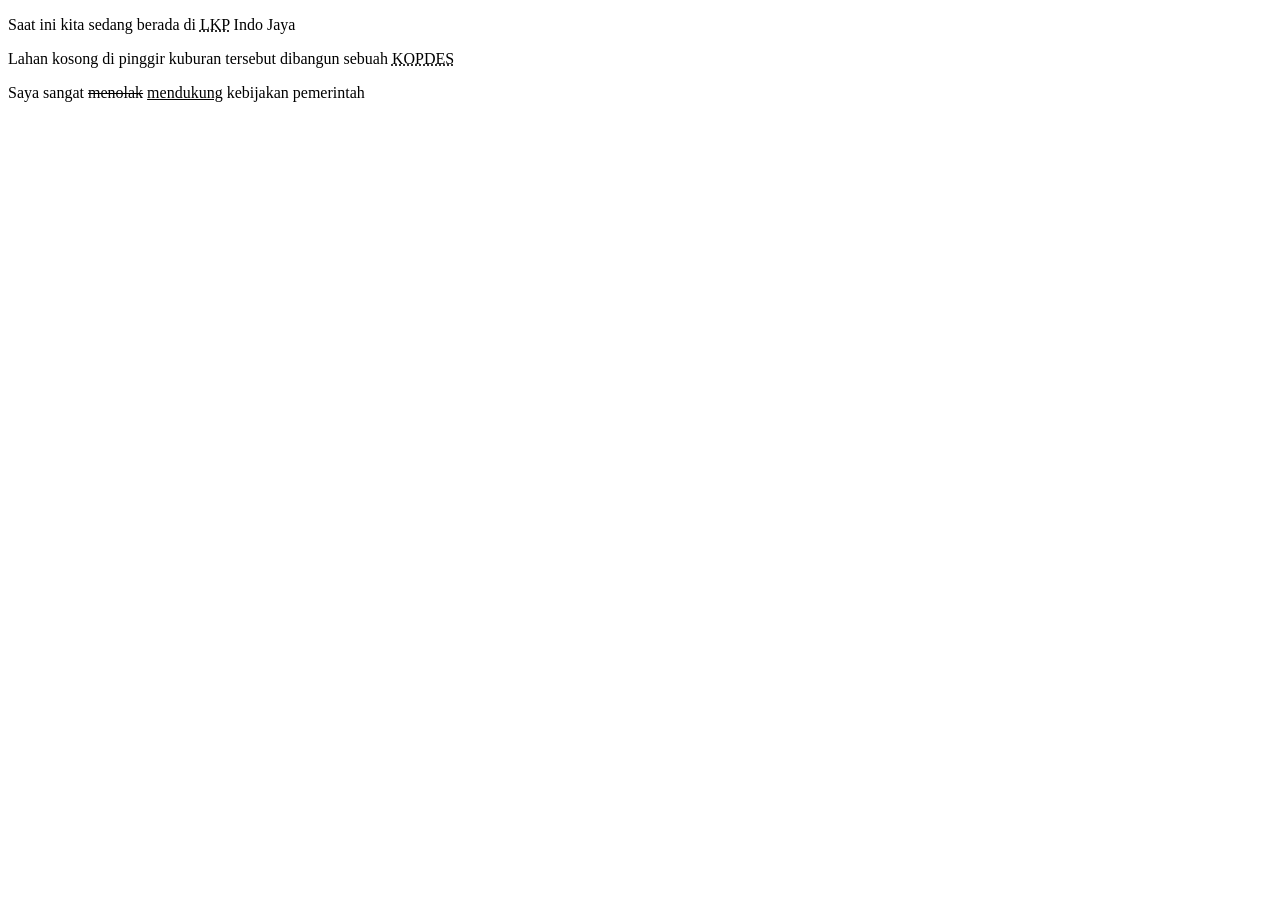
==== extratag.html @ 83830641 "first commit" ====
<!DOCTYPE html>
<html lang="en">
<head>
    <meta charset="UTF-8">
    <meta name="viewport" content="width=device-width, initial-scale=1.0">
    <title>Extra Tag</title>
</head>
<body>
    <!-- Abbreviation <abbr> digunakan ketika dibaca menjadi per huruf -->
    <p>Saat ini kita sedang berada di <abbr title="Lembaga Kursus dan Pelatihan">LKP</abbr> Indo Jaya</p>

    <!-- Acronym <acronym> digunakan ketika dibaca menjadi per kata -->
    <p>Lahan kosong di pinggir kuburan tersebut dibangun sebuah <acronym title="Koperasi Desa">KOPDES</acronym></p>

    <!-- Insert dan Delete -->
     <p>Saya sangat <del>menolak</del> <ins>mendukung</ins> kebijakan pemerintah</p>
</body>
</html>
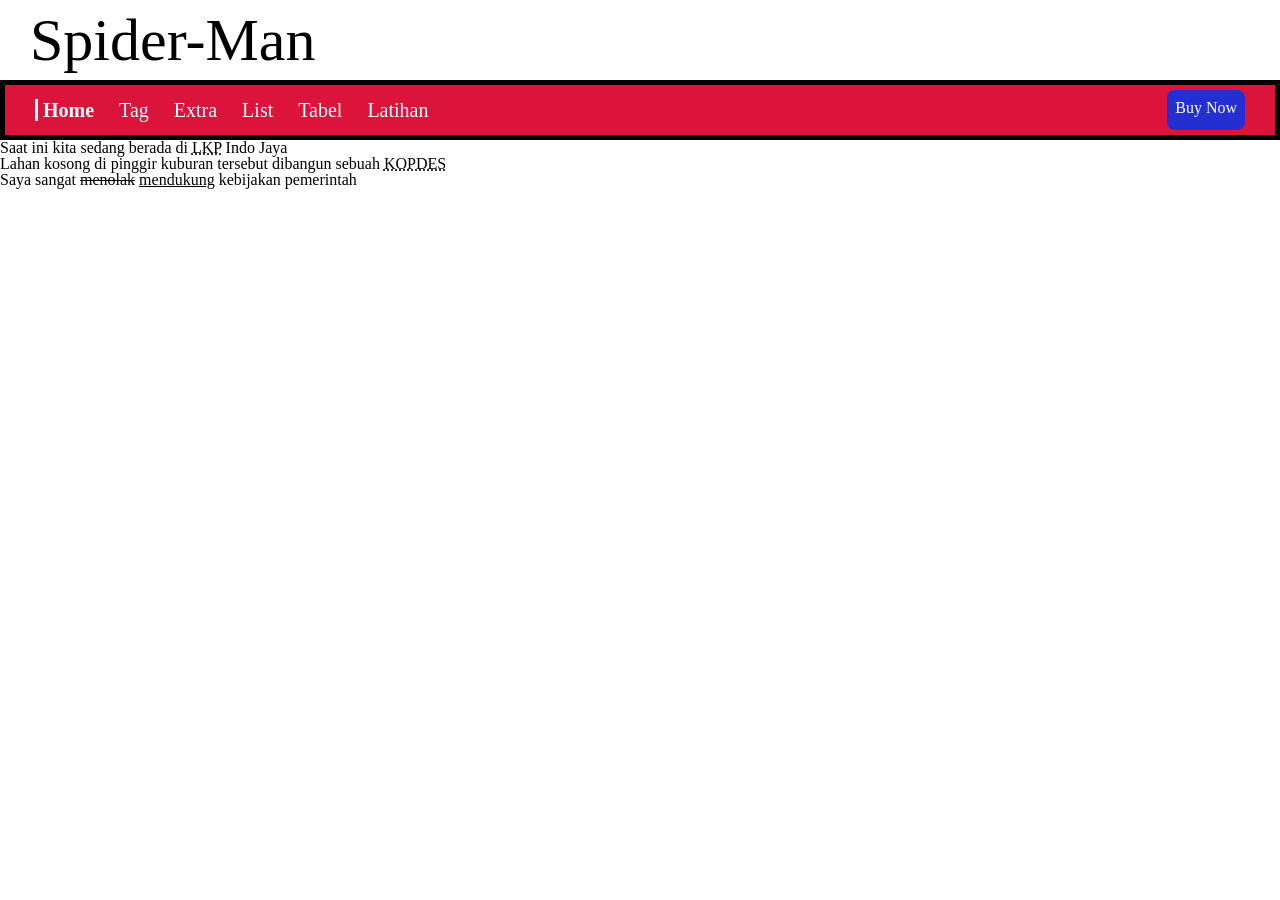
==== commit d0c1b7cc: "deploy" ====
--- a/extratag.html
+++ b/extratag.html
@@ -4,8 +4,29 @@
     <meta charset="UTF-8">
     <meta name="viewport" content="width=device-width, initial-scale=1.0">
     <title>Extra Tag</title>
+    <link rel="stylesheet" href="css/style.css">
 </head>
 <body>
+    <header class="title">
+      <h1 class="main-title">
+        Spider-Man <span class="secondTitle">faiz</span>
+      </h1>
+    </header>
+
+    <nav class="navbar">
+      <ul class="nav-links">
+        <li><a href="index.html" class="selected">Home</a></li>
+        <li><a href="tag.html">Tag</a></li>
+        <li><a href="extratag.html">Extra</a></li>
+        <li><a href="list.html">List</a></li>
+        <li><a href="tabel.html">Tabel</a></li>
+        <li><a href="latihantabel.html">Latihan</a></li>
+      </ul>
+
+      <div class="nav-action">
+        <a href="#" class="buying">Buy Now</a>
+      </div>
+    </nav>
     <!-- Abbreviation <abbr> digunakan ketika dibaca menjadi per huruf -->
     <p>Saat ini kita sedang berada di <abbr title="Lembaga Kursus dan Pelatihan">LKP</abbr> Indo Jaya</p>
 
--- a/css/style.css
+++ b/css/style.css
@@ -0,0 +1,257 @@
+/* http://meyerweb.com/eric/tools/css/reset/ 
+   v2.0 | 20110126
+   License: none (public domain)
+*/
+
+html, body, div, span, applet, object, iframe,
+h1, h2, h3, h4, h5, h6, p, blockquote, pre,
+a, abbr, acronym, address, big, cite, code,
+del, dfn, em, img, ins, kbd, q, s, samp,
+small, strike, strong, sub, sup, tt, var,
+b, u, i, center,
+dl, dt, dd, ol, ul, li,
+fieldset, form, label, legend, caption,
+article, aside, canvas, details, embed, 
+figure, figcaption, footer, header, hgroup, 
+menu, nav, output, ruby, section, summary,
+time, mark, audio, video {
+	margin: 0;
+	padding: 0;
+	border: 0;
+	font-size: 100%;
+	font: inherit;
+	vertical-align: baseline;
+}
+/* HTML5 display-role reset for older browsers */
+article, aside, details, figcaption, figure, 
+footer, header, hgroup, menu, nav, section {
+	display: block;
+}
+body {
+	line-height: 1;
+}
+ol, ul {
+	list-style: none;
+}
+blockquote, q {
+	quotes: none;
+}
+blockquote:before, blockquote:after,
+q:before, q:after {
+	content: '';
+	content: none;
+}
+table {
+	border-collapse: collapse;
+	border-spacing: 0;
+}
+
+.title h1 {
+    font-size: 60px;
+    margin-left: 30px;
+    line-height: 80px;
+    transition: 1s;
+}
+
+.secondTitle {
+    opacity: 0;
+    color: crimson;
+    transition: 1s;
+}
+
+.main-title:hover {
+    font-size: 70px;
+    color: crimson;
+}
+
+.main-title:hover .secondTitle{
+    opacity: 1;
+}
+
+.navbar {
+    background-color: crimson;
+    border: 5px solid black;
+    padding: 0 30px;
+    min-height: 50px;
+    display: flex;
+    justify-content: space-between;
+    align-items: center;
+    flex-wrap: wrap;
+}
+
+.nav-links {
+    display: flex;
+    gap: 25px;
+    flex-wrap: wrap;
+}
+
+.navbar ul li .selected {
+    font-weight: bold;
+    border-left: 3px solid white;
+    padding-left: 5px;   
+}
+
+.nav-links li a {
+    color: white;
+    text-decoration: none;
+    font-size: 20px;
+    transition: .5s;
+}
+
+.nav-links li a:hover {
+    color: rgb(36, 47, 211);
+    background-color: white;
+    padding: 4px 14px;
+    border-radius: 4px;
+}
+
+.buying {
+    background-color: rgb(36, 47, 211);
+    color: white;
+    height: 40px;
+    display: inline-block;
+    line-height: 36px;
+    text-decoration: none;
+    padding: 0px 8px;
+    border-radius: 8px;
+    transition: .5s;
+}
+
+.buying:hover {
+    background-color: transparent;
+    border: 3px solid rgb(36, 47, 211);
+}
+
+.hero {
+    background-image: url(../img/hero.jpg);
+    height: 400px;
+    background-size: cover;
+    background-repeat: no-repeat;
+    background-position: center 15%;
+    border-bottom: 5px solid black;
+}
+
+.info {
+    display: flex;
+    justify-content: center;
+    gap: 30px;
+    margin: 40px 20px;
+}
+
+.info p span {
+    color: crimson;
+    font-weight: bold;
+}
+
+.main-content {
+    display: flex;
+    justify-content: space-between;
+}
+
+.section1 {
+    flex: 1;
+}
+
+.quote{
+    background-color: crimson;
+    color: white;
+    font-size: 30px;
+    text-align: center;
+    padding: 30px 20px;
+    margin-top: 100px;
+    margin-bottom: 40px;
+    transition: 1s;
+    border: 4px solid black;
+    font-style: italic
+}
+
+.quote:hover {
+    background-color: white;
+    color: black;
+    font-size: 40px;
+    border: 4px solid transparent;
+    ;
+    transition: 1s;
+}
+
+.quote:active {
+    color: crimson;
+    background-color: black;
+}
+
+.hero2 {
+    flex: 1;
+    background-image: url(../img/hero3.jpg);
+    min-height: 400px;
+    background-size: cover;
+    background-repeat: no-repeat;
+    background-position: center;
+    border: 4px solid black;
+    border-radius: 12px;
+    transition: .8s;
+}
+
+.hero2:hover {
+    background-image: url(../img/hero2.jpeg);
+}
+
+.section1 p{
+    text-align: justify;
+    font-size: 18px;
+    line-height: 1.6;
+    margin: 0px 28px;
+}
+
+/* Platform */
+.available h3 {
+    text-align: center;
+    font-size: 30px;
+    margin-bottom: 20px;
+    margin-top: 150px;
+    font-weight: bold;
+}
+
+.platform {
+    display: flex;
+    flex-wrap: wrap;
+    justify-content: center;
+    align-items: center;
+    gap: 20px;
+    padding: 0 20px;
+    margin-bottom: 80px;
+}
+
+.platform h4 {
+    background-color: black;
+    color: white;
+    border: 2px solid black;
+    padding: 10px 20px;
+    font-size: 20px;
+    font-weight: 500;
+    transition: .3s;
+    cursor: default;
+}
+
+.platform h4:hover {
+    color: black;
+    background-color: transparent;
+}
+
+.footer {
+    background-color: black;
+    min-height: 100px;
+    display: flex;
+    justify-content: center;
+    align-items: center;
+}
+
+.footer p {
+    color: white;
+    font-size: 18px;
+    letter-spacing: 1px;
+}
+
+.footer p span{
+    color: rgb(0, 255, 0);
+    font-weight: bold;
+}
